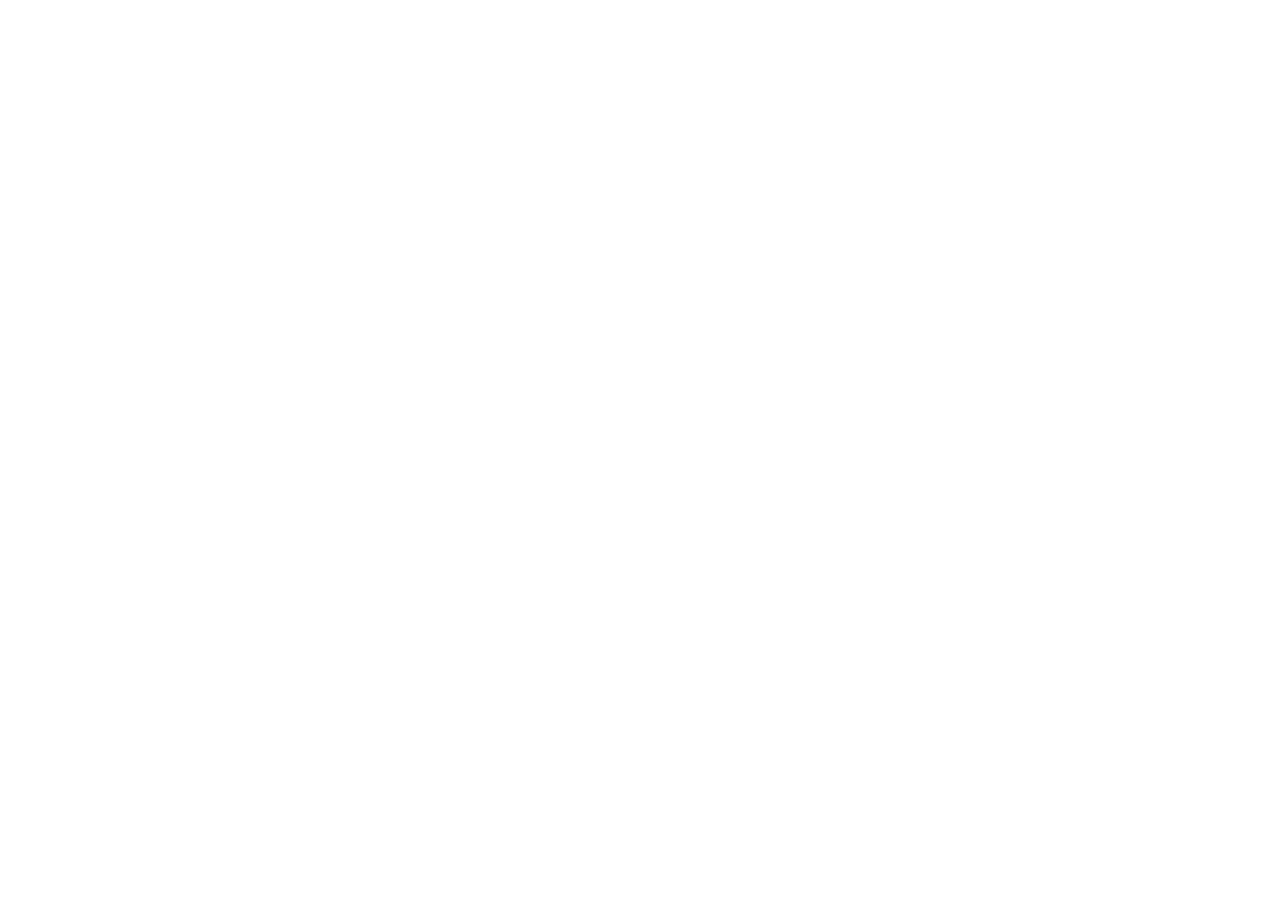
==== index.html @ b1c23723 "Tameplate" ====
<!DOCTYPE html>
<html>
  <head>
    <!-- Encoding > za: čćžđš -->
    <meta charset="UTF-8">
    <!-- HTML5 meta tag > za mobitel >  https://www.w3schools.com/tags/tag_meta.asp -->
    <meta name="viewport" content="width=device-width, initial-scale=1.0">

    <meta name="autor" content="YourName" />
    <meta name="description" content="IWA html-css">

    <!--  -->
    <link href="style.css"  type="text/css" rel="stylesheet"/>
  </head>
  <body>
    <header>
      <span><a></a></span>
      <span><a></a></span>
    </header>
   <!-- O <main> elementu > https://developer.mozilla.org/en-US/docs/Web/HTML/Element/main -->
    <main>
      <section id="section_1"></section>
      <section id="section_2"></section>
      <section id="section_3"></section>
    </main>
    <footer></footer>
  </body>
</html>
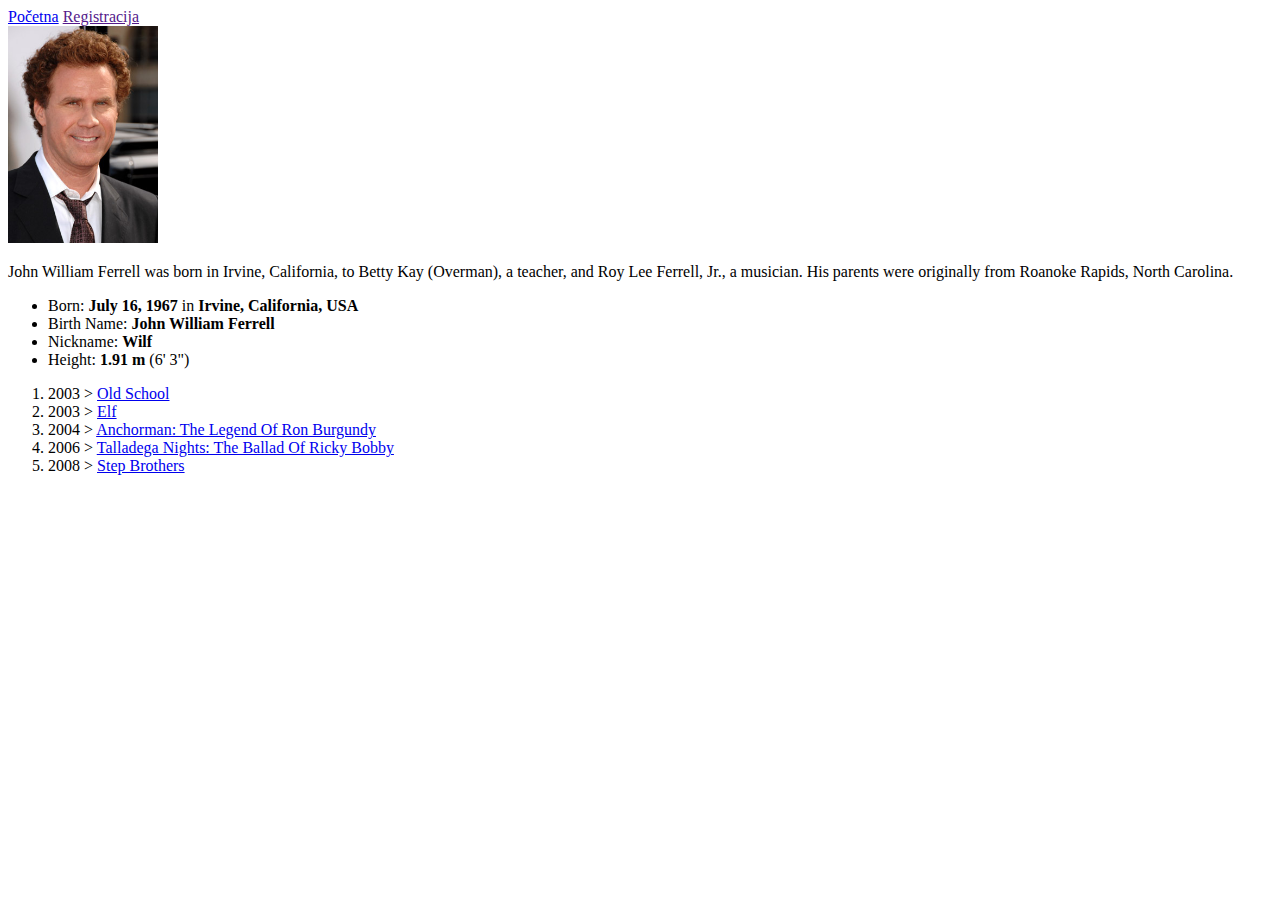
==== commit 68793f9c: "Added some content" ====
--- a/index.html
+++ b/index.html
@@ -3,26 +3,65 @@
   <head>
     <!-- Encoding > za: čćžđš -->
     <meta charset="UTF-8">
+    <title>IWA-Html-Css</title>
     <!-- HTML5 meta tag > za mobitel >  https://www.w3schools.com/tags/tag_meta.asp -->
     <meta name="viewport" content="width=device-width, initial-scale=1.0">
 
     <meta name="autor" content="YourName" />
     <meta name="description" content="IWA html-css">
 
-    <!--  -->
+    <!-- Import external .css file > hr: ? externu .css datoteku -->
     <link href="style.css"  type="text/css" rel="stylesheet"/>
   </head>
   <body>
     <header>
-      <span><a></a></span>
-      <span><a></a></span>
+     <!-- O <nav> elementu > https://developer.mozilla.org/en-US/docs/Web/HTML/Element/nav -->
+      <nav>
+        <span><a href="index.html">Početna</a></span>
+        <span><a href="">Registracija</a></span>
+      </nav>
     </header>
    <!-- O <main> elementu > https://developer.mozilla.org/en-US/docs/Web/HTML/Element/main -->
-    <main>
-      <section id="section_1"></section>
-      <section id="section_2"></section>
-      <section id="section_3"></section>
+    <main id="content_container">
+      <section id="section_1">
+        <div class="image_wrapper">
+          <img src="./img/WillFerrell.jpg" alt="Will Ferrell" width="150"/>
+        </div>
+        <div>
+          <p>
+            John William Ferrell was born in Irvine, California, 
+            to Betty Kay (Overman), a teacher, and Roy Lee Ferrell, Jr., 
+            a musician. His parents were originally from Roanoke Rapids, North Carolina.
+          </p>
+        </div>
+      </section>
+      <section id="section_2">
+        <div>
+          <!-- UnOrderd list -->
+          <ul>
+            <li>Born: <strong>July 16, 1967</strong> in <strong>Irvine, California, USA</strong></li>
+            <li>Birth Name: <strong>John William Ferrell</strong></li>
+            <li>Nickname: <strong>Wilf</strong></li>
+            <li>Height: <strong>1.91 m</strong> (6' 3")</li>
+          </ul>
+        </div>
+        <div>
+          <!-- Orderd list -->
+          <ol>
+            <li>2003 > <a href="https://www.imdb.com/title/tt0302886/?ref_=fn_al_tt_1">Old School</a></li>
+            <li>2003 > <a href="https://www.imdb.com/title/tt0319343/?ref_=nv_sr_srsg_0">Elf</a></li>
+            <li>2004 > <a href="https://www.imdb.com/title/tt0357413/">Anchorman: The Legend Of Ron Burgundy</a></li>
+            <li>2006 > <a href="https://www.imdb.com/title/tt0415306/?ref_=nv_sr_srsg_0">Talladega Nights: The Ballad Of Ricky Bobby</a></li>
+            <li>2008 > <a href="https://www.imdb.com/title/tt0838283/?ref_=fn_al_tt_1">Step Brothers</a></li>
+          </ol>
+        </div>
+      </section>
+      <section id="section_3">
+
+      </section>
+      <footer>
+        <div></div>
+      </footer>
     </main>
-    <footer></footer>
   </body>
 </html>--- a/style.css
+++ b/style.css
@@ -0,0 +1,7 @@
+body {
+
+};
+
+.content_container {
+
+};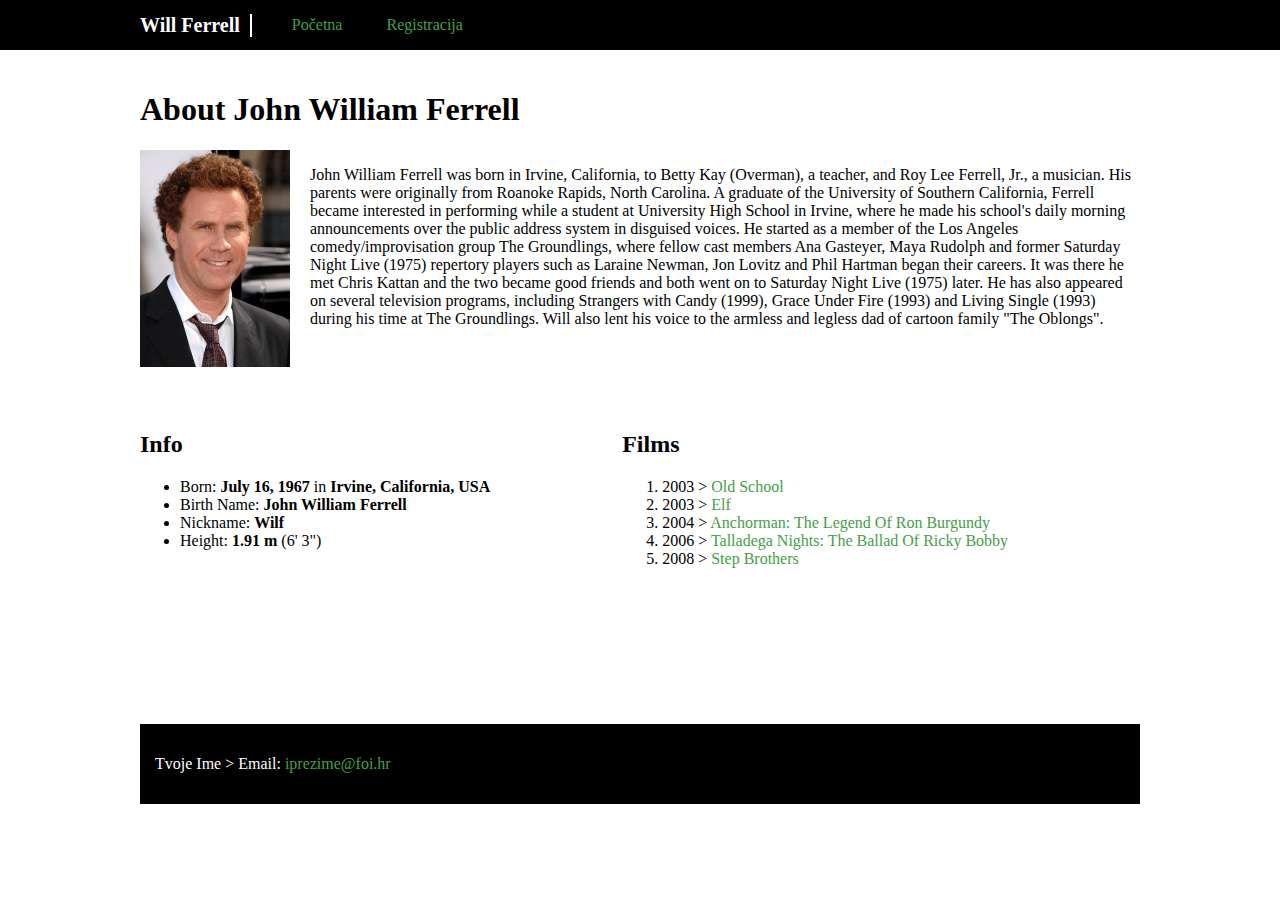
==== commit 58236b9c: "Added registration page, css, and coments" ====
--- a/index.html
+++ b/index.html
@@ -1,42 +1,67 @@
 <!DOCTYPE html>
-<html>
+<html lang="hr">
   <head>
     <!-- Encoding > za: čćžđš -->
-    <meta charset="UTF-8">
-    <title>IWA-Html-Css</title>
+    <meta charset="UTF-8" />
+    <title>Početna - IWA-Html-Css</title>
     <!-- HTML5 meta tag > za mobitel >  https://www.w3schools.com/tags/tag_meta.asp -->
-    <meta name="viewport" content="width=device-width, initial-scale=1.0">
+    <meta name="viewport" content="width=device-width, initial-scale=1.0" />
 
     <meta name="autor" content="YourName" />
-    <meta name="description" content="IWA html-css">
+    <meta name="description" content="IWA html-css" />
 
-    <!-- Import external .css file > hr: ? externu .css datoteku -->
+    <!-- 
+      Import external .css file > hr: ? externu .css datoteku 
+      *** Obrišite ili zakomentirajte liniju ispod, da dobijete samo html (to je što smo do sada radili) ***
+    -->
     <link href="style.css"  type="text/css" rel="stylesheet"/>
   </head>
   <body>
-    <header>
-     <!-- O <nav> elementu > https://developer.mozilla.org/en-US/docs/Web/HTML/Element/nav -->
-      <nav>
-        <span><a href="index.html">Početna</a></span>
-        <span><a href="">Registracija</a></span>
-      </nav>
+    <header id="header">
+      <div class="header_content_wrapper">
+        <!-- 
+          Inače ide neki LOGO ovdje, pa se klasa može zvati npr. header_logo 
+          target="_blank" > Otvara link u novom tabu
+        -->
+        <div class="header_name"><a href="https://www.imdb.com/name/nm0002071/?ref_=nmbio_bio_nm" target="_blank">Will Ferrell</a></div>
+        <!-- O <nav> elementu > https://developer.mozilla.org/en-US/docs/Web/HTML/Element/nav -->
+        <nav class="header_navigation">
+          <a href="index.html">Početna</a>
+          <a href="registracija.html">Registracija</a>
+        </nav>
+      </div>
     </header>
    <!-- O <main> elementu > https://developer.mozilla.org/en-US/docs/Web/HTML/Element/main -->
     <main id="content_container">
       <section id="section_1">
-        <div class="image_wrapper">
-          <img src="./img/WillFerrell.jpg" alt="Will Ferrell" width="150"/>
-        </div>
-        <div>
-          <p>
-            John William Ferrell was born in Irvine, California, 
-            to Betty Kay (Overman), a teacher, and Roy Lee Ferrell, Jr., 
-            a musician. His parents were originally from Roanoke Rapids, North Carolina.
-          </p>
+        <h1>About John William Ferrell</h1>
+        <div class="sectoin_1_content_wrapper">
+          <div class="image_wrapper">
+            <!-- Kao što možete neki tekst pretvoriti u LINK na neku drugu stranicu, isto tako možete sliku pretvoriti u link -->
+            <a href="https://www.imdb.com/name/nm0002071/?ref_=nmbio_bio_nm" target="_blank">
+              <img src="./img/WillFerrell.jpg" alt="Will Ferrell" width="150"/>
+            </a>
+          </div>
+          <div class="text_wrapper">
+            <p>
+              John William Ferrell was born in Irvine, California, 
+              to Betty Kay (Overman), a teacher, and Roy Lee Ferrell, Jr., 
+              a musician. His parents were originally from Roanoke Rapids, North Carolina.
+              A graduate of the University of Southern California, Ferrell became interested in performing while a student at University High School in Irvine, 
+              where he made his school's daily morning announcements over the public address system in disguised voices. 
+              He started as a member of the Los Angeles comedy/improvisation group The Groundlings, where fellow cast members Ana Gasteyer, 
+              Maya Rudolph and former Saturday Night Live (1975) repertory players such as Laraine Newman, Jon Lovitz and Phil Hartman began their careers. 
+              It was there he met Chris Kattan and the two became good friends and both went on to Saturday Night Live (1975) later. 
+              He has also appeared on several television programs, including Strangers with Candy (1999), 
+              Grace Under Fire (1993) and Living Single (1993) during his time at The Groundlings. 
+              Will also lent his voice to the armless and legless dad of cartoon family "The Oblongs".
+            </p>
+          </div>
         </div>
       </section>
       <section id="section_2">
-        <div>
+        <div class="osobni_podatci">
+          <h2>Info</h2>
           <!-- UnOrderd list -->
           <ul>
             <li>Born: <strong>July 16, 1967</strong> in <strong>Irvine, California, USA</strong></li>
@@ -45,7 +70,8 @@
             <li>Height: <strong>1.91 m</strong> (6' 3")</li>
           </ul>
         </div>
-        <div>
+        <div class="filmovi">
+          <h2>Films</h2>
           <!-- Orderd list -->
           <ol>
             <li>2003 > <a href="https://www.imdb.com/title/tt0302886/?ref_=fn_al_tt_1">Old School</a></li>
@@ -56,11 +82,8 @@
           </ol>
         </div>
       </section>
-      <section id="section_3">
-
-      </section>
-      <footer>
-        <div></div>
+      <footer id="footer">
+        <p>Tvoje Ime > Email: <a href="mailto:iprezime@foi.hr">iprezime@foi.hr</a></p>
       </footer>
     </main>
   </body>
--- a/style.css
+++ b/style.css
@@ -1,7 +1,114 @@
 body {
+  margin: 0;
+}
 
-};
+/* ----- Header Start ----- */
+#header {
+  background-color: black;
+}
 
-.content_container {
+/* Globalno za svaki <a> element na stranici */
+a {
+  color: #43A047;
+  text-decoration: none;
+}
 
-};+#header .header_content_wrapper {
+  /* 
+    CSS3 - flexBox 
+    Ovaj dio sigurno nečemo raditi, a relatino je jednostavan za koristiti i podržan je u gotovo svim browser-ima!
+    Ako želite više naučiti > https://css-tricks.com/snippets/css/a-guide-to-flexbox/
+  */
+  display: flex;
+  flex-direction: row;
+  align-items: center;
+  
+  /* Visina header-a */
+  height: 50px;
+
+  /* 
+    *** Na ovaj način možete centrirati sadržaj na sredinu stranice ***
+    max-width > maximalna širina koju element može imati
+    margin: 0 auto; > gornja i donja margina su 0, a lijeva i desna margina automatski se prilagode tako da s obije strane su jednake
+  */
+  max-width: 1000px;
+  margin: 0 auto;
+}
+#header .header_content_wrapper .header_name {
+  font-size: 20px;
+  font-weight: 700;
+  
+  /* Ravna linija sa desne strane imena */
+  padding-right: 10px;
+  border-right: 2px solid #fff;
+}
+#header .header_content_wrapper .header_name a {
+  color: #fff;
+}
+
+#header .header_content_wrapper .header_navigation a {
+  margin-left: 40px;
+}
+/* ----- Header End ----- */
+
+
+/* ----- Main Start ----- */
+#content_container {
+  display: flex;
+  flex-direction: column;
+
+  max-width: 1000px;
+  margin: 0 auto;
+  margin-top: 20px;
+}
+
+/* zajedničko sekciji 1 i 2 */
+#section_1,
+#section_2 {
+  display: flex;
+  margin-bottom: 40px;
+}
+
+  /* section 1 - Start */
+  #section_1 {
+    flex-direction: column;
+  }
+  #section_1 .sectoin_1_content_wrapper {
+    display: flex;
+    flex-direction: row;
+  }
+  #section_1 .sectoin_1_content_wrapper .text_wrapper {
+    padding-left: 20px;
+  }
+  /* section 1 - End */
+
+
+  /* section 1 - Start */
+  #section_2 {
+    flex-direction: row;
+  }
+
+  #section_2 .osobni_podatci, 
+  #section_2 .filmovi {
+    flex-grow: 1;
+  }
+  /* section 1 - End */
+
+/* ----- Main End ----- */
+
+
+/* ----- Footer Start ----- */
+#footer {
+  display: flex;
+  flex-direction: row;
+  align-items: center;
+  
+  background-color: black;
+
+  margin-top: 100px;
+  padding: 15px;
+}
+#footer p {
+  color: #fff;
+}
+/* ----- Footer End ----- */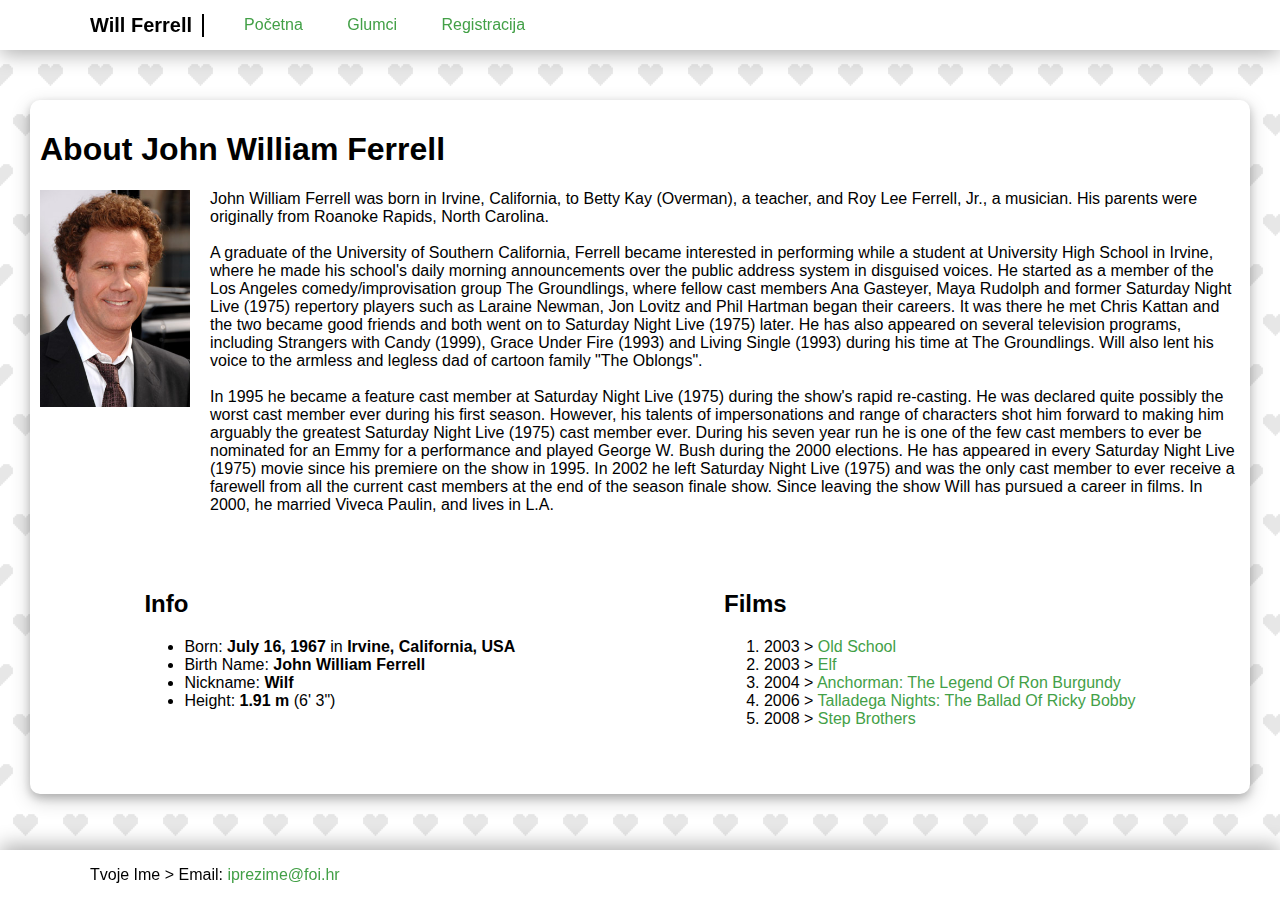
==== commit 9e1d13a3: "changes" ====
--- a/index.html
+++ b/index.html
@@ -27,6 +27,7 @@
         <!-- O <nav> elementu > https://developer.mozilla.org/en-US/docs/Web/HTML/Element/nav -->
         <nav class="header_navigation">
           <a href="index.html">Početna</a>
+          <a href="ispis_glumaca.html">Glumci</a>
           <a href="registracija.html">Registracija</a>
         </nav>
       </div>
@@ -47,6 +48,8 @@
               John William Ferrell was born in Irvine, California, 
               to Betty Kay (Overman), a teacher, and Roy Lee Ferrell, Jr., 
               a musician. His parents were originally from Roanoke Rapids, North Carolina.
+              <br/>
+              <br/>
               A graduate of the University of Southern California, Ferrell became interested in performing while a student at University High School in Irvine, 
               where he made his school's daily morning announcements over the public address system in disguised voices. 
               He started as a member of the Los Angeles comedy/improvisation group The Groundlings, where fellow cast members Ana Gasteyer, 
@@ -55,36 +58,52 @@
               He has also appeared on several television programs, including Strangers with Candy (1999), 
               Grace Under Fire (1993) and Living Single (1993) during his time at The Groundlings. 
               Will also lent his voice to the armless and legless dad of cartoon family "The Oblongs".
+              <br/>
+              <br/>
+              In 1995 he became a feature cast member at Saturday Night Live (1975) during the show's rapid re-casting. 
+              He was declared quite possibly the worst cast member ever during his first season. However, his talents of impersonations and 
+              range of characters shot him forward to making him arguably the greatest Saturday Night Live (1975) cast member ever. 
+              During his seven year run he is one of the few cast members to ever be nominated for an Emmy for a performance and played 
+              George W. Bush during the 2000 elections. He has appeared in every Saturday Night Live (1975) movie since his premiere on the show 
+              in 1995. In 2002 he left Saturday Night Live (1975) and was the only cast member to ever receive a farewell from all the current cast 
+              members at the end of the season finale show. Since leaving the show Will has pursued a career in films. In 2000, he married Viveca Paulin, and lives in L.A.
             </p>
           </div>
         </div>
       </section>
       <section id="section_2">
         <div class="osobni_podatci">
-          <h2>Info</h2>
-          <!-- UnOrderd list -->
-          <ul>
-            <li>Born: <strong>July 16, 1967</strong> in <strong>Irvine, California, USA</strong></li>
-            <li>Birth Name: <strong>John William Ferrell</strong></li>
-            <li>Nickname: <strong>Wilf</strong></li>
-            <li>Height: <strong>1.91 m</strong> (6' 3")</li>
-          </ul>
+          <div class="section_content_wrapper">
+            <h2>Info</h2>
+            <!-- UnOrderd list -->
+            <ul>
+              <li>Born: <strong>July 16, 1967</strong> in <strong>Irvine, California, USA</strong></li>
+              <li>Birth Name: <strong>John William Ferrell</strong></li>
+              <li>Nickname: <strong>Wilf</strong></li>
+              <li>Height: <strong>1.91 m</strong> (6' 3")</li>
+            </ul>
+          </div>
         </div>
         <div class="filmovi">
-          <h2>Films</h2>
-          <!-- Orderd list -->
-          <ol>
-            <li>2003 > <a href="https://www.imdb.com/title/tt0302886/?ref_=fn_al_tt_1">Old School</a></li>
-            <li>2003 > <a href="https://www.imdb.com/title/tt0319343/?ref_=nv_sr_srsg_0">Elf</a></li>
-            <li>2004 > <a href="https://www.imdb.com/title/tt0357413/">Anchorman: The Legend Of Ron Burgundy</a></li>
-            <li>2006 > <a href="https://www.imdb.com/title/tt0415306/?ref_=nv_sr_srsg_0">Talladega Nights: The Ballad Of Ricky Bobby</a></li>
-            <li>2008 > <a href="https://www.imdb.com/title/tt0838283/?ref_=fn_al_tt_1">Step Brothers</a></li>
-          </ol>
+          <div class="section_content_wrapper">
+            <h2>Films</h2>
+            <!-- Orderd list -->
+            <ol>
+              <li>2003 > <a href="https://www.imdb.com/title/tt0302886/?ref_=fn_al_tt_1">Old School</a></li>
+              <li>2003 > <a href="https://www.imdb.com/title/tt0319343/?ref_=nv_sr_srsg_0">Elf</a></li>
+              <li>2004 > <a href="https://www.imdb.com/title/tt0357413/">Anchorman: The Legend Of Ron Burgundy</a></li>
+              <li>2006 > <a href="https://www.imdb.com/title/tt0415306/?ref_=nv_sr_srsg_0">Talladega Nights: The Ballad Of Ricky Bobby</a></li>
+              <li>2008 > <a href="https://www.imdb.com/title/tt0838283/?ref_=fn_al_tt_1">Step Brothers</a></li>
+            </ol>
+          </div>
         </div>
       </section>
-      <footer id="footer">
-        <p>Tvoje Ime > Email: <a href="mailto:iprezime@foi.hr">iprezime@foi.hr</a></p>
-      </footer>
+      
     </main>
+    <footer id="footer">
+      <div class="footer_container">
+        <div class="footer_text">Tvoje Ime > Email: <a href="mailto:iprezime@foi.hr">iprezime@foi.hr</a></div>
+      </div>
+    </footer>
   </body>
 </html>--- a/style.css
+++ b/style.css
@@ -1,16 +1,27 @@
 body {
+  font-family: Arial, Helvetica, sans-serif;
+
+  /* Small img patterns > https://toptal.com/designers/subtlepatterns/ */
+  background-image: url(./img/pixel-heart.png);
+  background-repeat: repeat;
   margin: 0;
-}
-
-/* ----- Header Start ----- */
-#header {
-  background-color: black;
 }
 
 /* Globalno za svaki <a> element na stranici */
 a {
   color: #43A047;
   text-decoration: none;
+}
+
+/* ----- Header Start ----- */
+#header {
+  background-color: #fff;
+  box-shadow: 0 5px 20px 0px rgba(0,0,0,0.3);
+
+  position: fixed;
+  top: 0;
+  left: 0;
+  width: 100%;
 }
 
 #header .header_content_wrapper {
@@ -31,7 +42,7 @@
     max-width > maximalna širina koju element može imati
     margin: 0 auto; > gornja i donja margina su 0, a lijeva i desna margina automatski se prilagode tako da s obije strane su jednake
   */
-  max-width: 1000px;
+  max-width: 1100px;
   margin: 0 auto;
 }
 #header .header_content_wrapper .header_name {
@@ -40,10 +51,10 @@
   
   /* Ravna linija sa desne strane imena */
   padding-right: 10px;
-  border-right: 2px solid #fff;
+  border-right: 2px solid #000;
 }
 #header .header_content_wrapper .header_name a {
-  color: #fff;
+  color: #000;
 }
 
 #header .header_content_wrapper .header_navigation a {
@@ -56,10 +67,16 @@
 #content_container {
   display: flex;
   flex-direction: column;
+  
+  background-color: #fff;
+  box-shadow: 0 4px 8px 0 rgba(0, 0, 0, 0.2), 0 6px 20px 0 rgba(0, 0, 0, 0.19);
+  
+  border-radius: 10px;
 
-  max-width: 1000px;
-  margin: 0 auto;
-  margin-top: 20px;
+  max-width: 1200px;
+  margin: 100px auto;
+  margin-top: 100px;
+  padding: 10px;
 }
 
 /* zajedničko sekciji 1 i 2 */
@@ -80,6 +97,9 @@
   #section_1 .sectoin_1_content_wrapper .text_wrapper {
     padding-left: 20px;
   }
+  #section_1 .sectoin_1_content_wrapper .text_wrapper p{
+    margin-top: 0;
+  }
   /* section 1 - End */
 
 
@@ -91,6 +111,8 @@
   #section_2 .osobni_podatci, 
   #section_2 .filmovi {
     flex-grow: 1;
+    display: flex;
+    justify-content: center;
   }
   /* section 1 - End */
 
@@ -99,16 +121,25 @@
 
 /* ----- Footer Start ----- */
 #footer {
+  position: fixed;
+  bottom: 0;
+  left: 0;
+  width: 100%;
+  height: 50px;
+
+  background-color: #fff;
+  box-shadow: 0 -5px 20px 0px rgba(0,0,0,0.3);
+}
+#footer .footer_container {
   display: flex;
   flex-direction: row;
   align-items: center;
-  
-  background-color: black;
 
-  margin-top: 100px;
-  padding: 15px;
+  height: 50px;
+  max-width: 1100px;
+  margin: 0 auto;
 }
-#footer p {
-  color: #fff;
+#footer .footer_container .footer_text {
+  color: #000;
 }
 /* ----- Footer End ----- */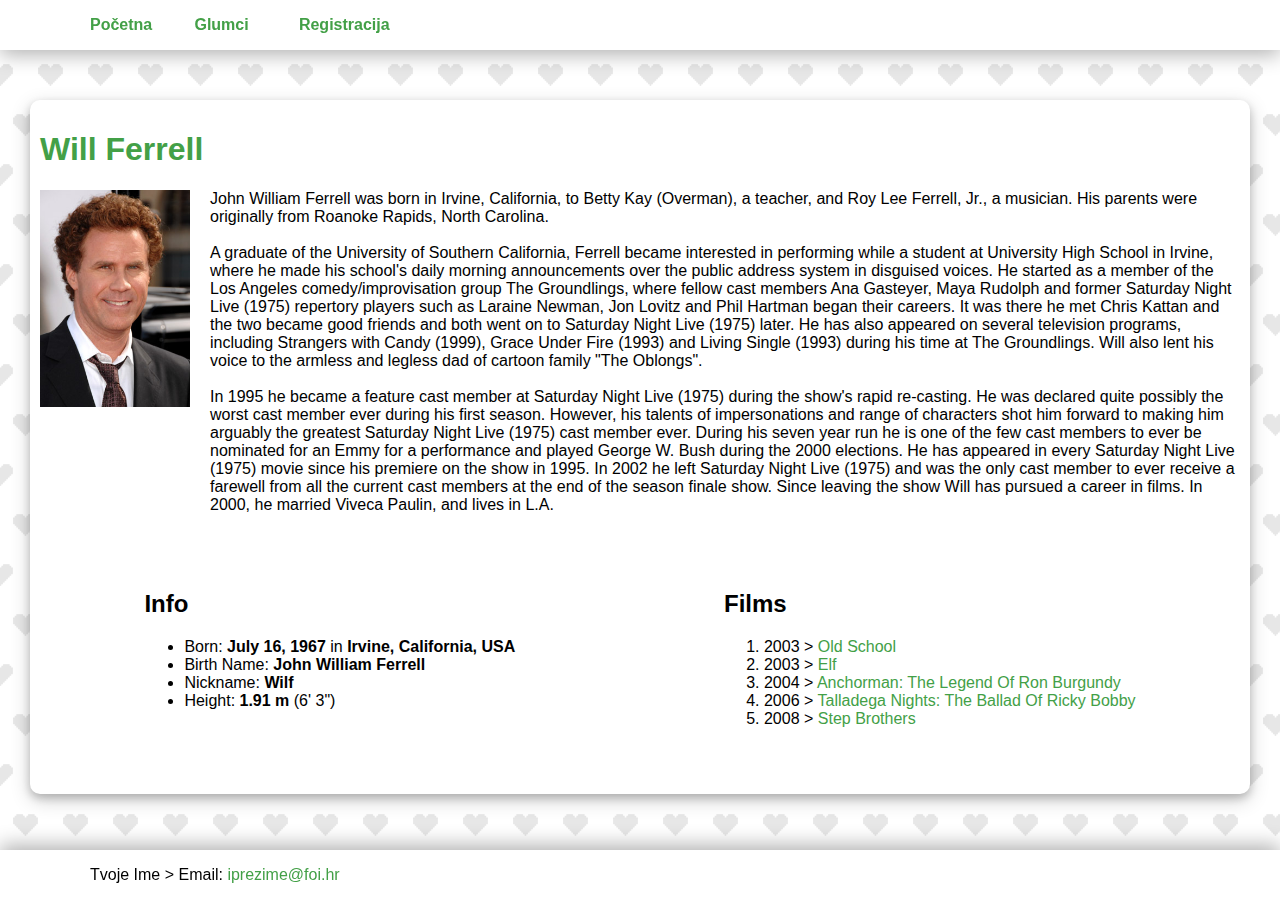
==== commit 56fe98ee: "tablica, forma" ====
--- a/index.html
+++ b/index.html
@@ -23,7 +23,7 @@
           Inače ide neki LOGO ovdje, pa se klasa može zvati npr. header_logo 
           target="_blank" > Otvara link u novom tabu
         -->
-        <div class="header_name"><a href="https://www.imdb.com/name/nm0002071/?ref_=nmbio_bio_nm" target="_blank">Will Ferrell</a></div>
+        <!-- <div class="header_name"><a href="https://www.imdb.com/name/nm0002071/?ref_=nmbio_bio_nm" target="_blank">Will Ferrell</a></div> -->
         <!-- O <nav> elementu > https://developer.mozilla.org/en-US/docs/Web/HTML/Element/nav -->
         <nav class="header_navigation">
           <a href="index.html">Početna</a>
@@ -35,7 +35,7 @@
    <!-- O <main> elementu > https://developer.mozilla.org/en-US/docs/Web/HTML/Element/main -->
     <main id="content_container">
       <section id="section_1">
-        <h1>About John William Ferrell</h1>
+        <h1><a href="https://www.imdb.com/name/nm0002071/?ref_=nmbio_bio_nm" target="_blank">Will Ferrell</a></h1>
         <div class="sectoin_1_content_wrapper">
           <div class="image_wrapper">
             <!-- Kao što možete neki tekst pretvoriti u LINK na neku drugu stranicu, isto tako možete sliku pretvoriti u link -->
--- a/style.css
+++ b/style.css
@@ -11,6 +11,12 @@
 a {
   color: #43A047;
   text-decoration: none;
+}
+a:hover {
+  color: #1B541E;
+}
+a:visited {
+  color: #49AD4E;
 }
 
 /* ----- Header Start ----- */
@@ -44,6 +50,7 @@
   */
   max-width: 1100px;
   margin: 0 auto;
+  padding: 0 10px;
 }
 #header .header_content_wrapper .header_name {
   font-size: 20px;
@@ -53,13 +60,16 @@
   padding-right: 10px;
   border-right: 2px solid #000;
 }
-#header .header_content_wrapper .header_name a {
-  color: #000;
-}
-
 #header .header_content_wrapper .header_navigation a {
-  margin-left: 40px;
-}
+  min-width: 100px;
+  font-weight: 600;
+  display: inline-block;
+}
+
+#header .header_content_wrapper .header_navigation a:hover {
+  color: #3E9442;
+}
+
 /* ----- Header End ----- */
 
 
@@ -79,6 +89,7 @@
   padding: 10px;
 }
 
+/* POCETNA - Start*/
 /* zajedničko sekciji 1 i 2 */
 #section_1,
 #section_2 {
@@ -115,6 +126,99 @@
     justify-content: center;
   }
   /* section 1 - End */
+  /* POCENTNA - End */
+
+  /* GLUMCI - Start */
+  #glumci {
+    border-collapse: collapse;
+  }
+
+  #glumci th, 
+  #glumci td {
+    border: 1px solid #ddd;
+    padding: 8px;
+  }
+
+  #glumci th {
+    background-color: #49AD4E;
+    color: #fff;
+    text-align: left;
+  }
+
+  #glumci tr:nth-child(odd){
+    background-color: #f2f2f2;
+  }
+
+  #glumci tr:hover {
+    background-color: rgba(78, 186, 84, 0.2);
+  }
+
+  #glumci th+th+th,
+  #glumci td+td+td {
+    text-align: center;
+  }
+
+  /* GLUMCI - End */
+
+  .form_wrapper {
+    width: 500px;
+    margin: 0 auto;
+    border-radius: 5px;
+    background-color: #f2f2f2;
+    padding: 20px;
+  }
+
+  #forma .reg_item {
+    display: flex;
+    height: 35px;
+    margin-bottom: 15px;
+  }
+  input[type=text],
+  input[type=number] {
+    width: 100%;
+    height: 100%;
+    padding-left: 10px;
+    border: 1px solid #ccc;
+    border-radius: 4px; 
+  }
+  input[type=number] {
+    width: 50%;
+  }
+  #forma label {
+    display: flex;
+    align-items: center;
+    width: 25%;
+  }
+  #forma .reg_item_input {
+    display: flex;
+    justify-content: flex-start;
+    align-items: center;
+    width: 75%;
+  }
+
+  #forma .zanr {
+    height: auto;
+  }
+  #forma .spol .reg_item_input,
+  #forma .zanr .reg_item_input{
+    flex-direction: column;
+    align-items: start;
+  }
+  #forma .text_input {
+    height: auto;
+  }
+  #forma .text_input textarea {
+    width: 100%;
+  }
+
+  input[type=submit] {
+    padding: 12px 20px;
+    border: none;
+    border: 1px solid #000;
+    border-radius: 4px;
+    cursor: pointer;
+
+  }
 
 /* ----- Main End ----- */
 
@@ -138,6 +242,7 @@
   height: 50px;
   max-width: 1100px;
   margin: 0 auto;
+  padding: 0 10px;
 }
 #footer .footer_container .footer_text {
   color: #000;
